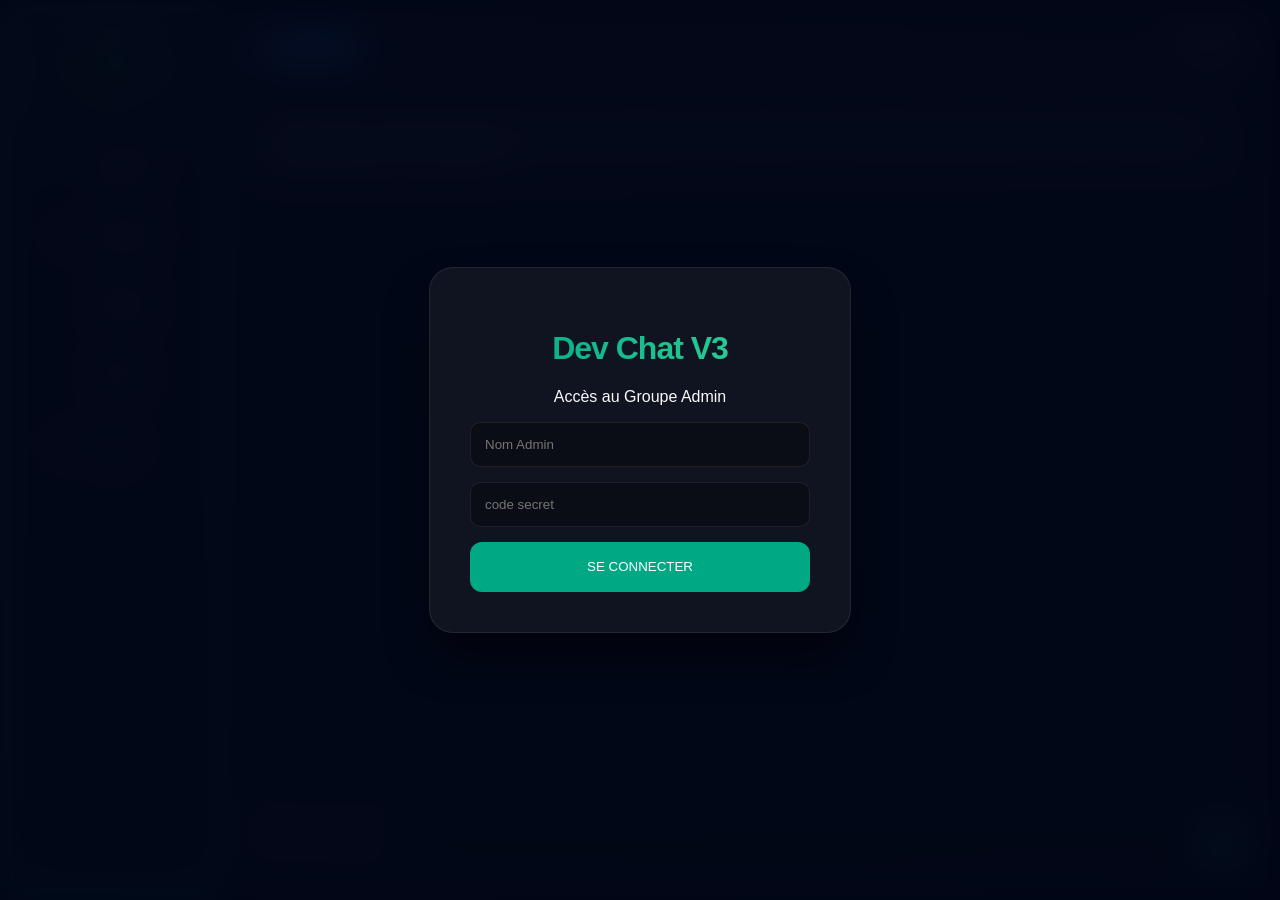
==== index.html @ 08f351c4 "rearengement du header" ====
<!doctype html>
<html lang="fr">
  <head>
    <meta charset="UTF-8" />
    <meta name="viewport" content="width=device-width, initial-scale=1.0" />
    <title>DevChat OS</title>
    <link rel="icon" type="image/png" href="iconesite.png" />
    <link rel="stylesheet" href="post.css" />
  </head>
  <body>
    <!-- ÉCRAN DE CONNEXION  -->
    <div id="auth-layer">
      <div class="login-card" id="card">
        <h1>Dev Chat V3</h1>
        <p>Accès au Groupe Admin</p>

        <div style="text-align: left">
          <input type="text" id="userIn" placeholder="Nom Admin" />
          <input type="password" id="passIn" placeholder="code secret" />
        </div>

        <button
          id="btnAuth"
          class="btnRun"
          style="width: 100%; margin-top: 15px; height: 50px"
        >
          SE CONNECTER
        </button>
      </div>
    </div>

    <!-- STRUCTURE DU SITE SÉPARÉE  -->
    <div id="main-site">
      <aside class="sidebar" id="sidbar">
        <div class="side-header">
          <img src="iconesite.png" alt="LOGO " class="logo" />
        </div>
        <div class="admin-list">
          <div class="admin-item">
            <div class="avatar letter-r" style="color: aqua" id="section-r">
              R
            </div>
            <span>RUPHIN</span>
          </div>
          <div class="admin-item">
            <div
              class="avatar letter-g"
              style="color: rgb(218, 90, 90)"
              id="section-g"
            >
              G
            </div>
            <span>GLOIRE</span>
          </div>
          <div class="admin-item">
            <div class="avatar letter-j" style="color: blue">J</div>
            <span>JAPHET</span>
          </div>
          <div class="admin-item">
            <div class="avatar letter-b" style="color: green">J</div>
            <span>JULES</span>
          </div>
        </div>
        <div class="admin-item">
          <div class="avatar letter-e" style="color: orange">E</div>
          <span>ELIEL</span>
        </div>
      </aside>

      <main class="chat-area">
        <header class="chat-header">
          <!-- button for ressources github , youtube, tiktok and so one-->
          
          <div class="header-right">
            <button class="resource-btn"">❤️ Ressources</button>
          </div>
          
          <button id="toggleSidebar" class="menu-btn">☰</button>

          <strong id="display-name" style="font-size: 18px">Admin</strong>
          
        </header>

        <div class="messages-box" id="msgBox">
          <div class="msg received">
            <span class="msg-info sys-info"></span>
            Bienvenue chers membres du groupe notre mission est de faire de nous
            les meilleurs. Tous les échanges sont cryptés par ma machine
            virtuelle donc faites attention pour ce que vous dite.
          </div>
        </div>

        <footer class="chat-input-area">
          <input
            type="text"
            id="chatInput"
            placeholder="Écrire un message..."
            required
          />
          <button class="btn-send" id="sendBtn">➤</button>
        </footer>
      </main>
    </div>

    <script type="module" src="test.js?v=99"></script>
  </body>
</html>
---- post.css ----
/* --- VARIABLES FUTURISTE DE L APP --- */
:root {
  --win-accent: #00a884; /* Vert Fluent */
  --win-bg: #020617; /* Fond ultra sombre Windows 12 */
  --win-glass: rgba(22, 28, 36, 0.7); /* Verre fumé */
  --win-border: rgba(
    255,
    255,
    255,
    0.08
  ); /* Bordure fine comme un cheveu pour faire plus pro */
  --win-text: #f8fafc;
  --win-muted: #94a3b8;
  --msg-sent: #005c4b;
  --msg-received: rgba(30, 41, 59, 0.8);
  --danger: #ff4d4d;
}

/* --- STRUCTURE GLOBALE --- */
body,
html {
  margin: 0;
  padding: 0;
  height: 100%;
  font-family: "Segoe UI Variable", "Segoe UI", sans-serif;
  background: radial-gradient(
    /*un jolie melange de noir et gris mais tout en un cicle*/ circle at top
      left,
    #0f172a,
    #020617
  ); /* Dégradé de profondeur */
  color: var(--win-text);
  overflow: hidden;
}

/* On ajoute un padding pour que l'app semble flotter dans l'écran */
body {
  padding: 12px;
  box-sizing: border-box;
}

/* --- ÉCRAN DE CONNEXION (Style Windows 11 & 12) --- */
#auth-layer {
  position: fixed;
  top: 0;
  left: 0;
  width: 100%;
  height: 100%;
  display: flex;
  justify-content: center;
  align-items: center;
  z-index: 2000;
  background: rgba(2, 6, 23, 0.9);
  backdrop-filter: blur(20px);
  transition: 0.6s cubic-bezier(0.4, 0, 0.2, 1);
}
/*carte de connection bien épuré*/
.login-card {
  background: var(--win-glass);
  padding: 40px;
  border-radius: 24px;
  border: 1px solid var(--win-border);
  width: 340px;
  text-align: center;
  box-shadow: 0 25px 50px -12px rgba(0, 0, 0, 0.7);
}

.login-card h1 {
  font-weight: 600;
  letter-spacing: -1px;
  background: linear-gradient(to right, #00a884, #34d399);
  -webkit-background-clip: text;
  -webkit-text-fill-color: transparent;
}

/* --- CONTENEUR PRINCIPAL --- */
#main-site {
  display: flex !important;
  flex-direction: row;
  width: 100%;
  height: calc(100vh - 24px); /* Calcule la hauteur exacte avec le padding */
  opacity: 1 !important; /* ON GARDE UNIQUEMENT CELUI-LA */
  gap: 12px;
  box-sizing: border-box;
  transition: 1s ease;
}

/* --- BARRE LATÉRALE MINIMALISTE --- */
.sidebar {
  width: 200px;
  background: var(--win-glass);
  backdrop-filter: blur(30px); /* Effet Mica */
  border-radius: 16px;
  border: 1px solid var(--win-border);
  display: flex;
  flex-direction: column;
  box-shadow: 0 4px 20px var(--win-accent);
}
.side-header {
  display: flex;
  justify-content: center; /* centre horizontalement */
  align-items: center; /* centre verticalement */
  padding: 20px; /* espace intérieur autour du logo */
  background-color: rgba(255, 255, 255, 0.05); /* effet verre dépoli léger */
  backdrop-filter: blur(10px); /* flou derrière le logo */
  border-bottom: 1px solid rgba(255, 255, 255, 0.1); /* ligne de séparation subtile */
}
/*button ressources pour ppartage des liens*/
.resource-btn {
  background-color: #147bdb;
  border-radius: 8px;
  padding: 8px;
  border: none;
  animation: heartbeat;
  transition: 1s ease;
}
.resource-btn:hover {
  transform: scale(1.2);
}

.popup-btn {
  background: transparent;
  border: none;
  font-size: 20px;
  color: #00ffcc; /* cyan néon  que j'ai tenté en faisant du code de couleur*/
  cursor: pointer;
  animation: heartbeat 1.2s infinite; /* cœur battant */
  transition: transform 0.3s ease;
}
.popup-btn:hover {
  transform: scale(1.2); /* zoom au survol */
  color: #ff0066; /* devient rose/rouge */
}
@keyframes heartbeat {
  /* coeur qui bat cool pour l'effet cyberpunk */
  0% {
    transform: scale(1);
  }
  25% {
    transform: scale(1.2);
  }
  40% {
    transform: scale(1);
  }
  60% {
    transform: scale(1.2);
  }
  100% {
    transform: scale(1);
  }
}

.logo {
  width: 80px; /* taille du logo */
  height: auto; /* garde les proportions */
  border-radius: 12px; /* coins arrondis */
  box-shadow: 0 0 15px rgba(0, 255, 255, 0.4); /* effet glow futuriste */
  transition: transform 0.3s ease; /* animation fluide */
}

.logo:hover {
  transform: scale(1.1); /* effet zoom au survol */
}

/* --- AVATARS EN EXPERT --- */
.avatar {
  width: 40px;
  height: 40px;
  border-radius: 12px; /* Carré arrondi moderne au lieu de cercle */
  display: flex;
  align-items: center;
  justify-content: center;
  font-weight: 700;
  font-size: 16px;
  color: white;
  box-shadow: 0 4px 10px rgba(0, 0, 0, 0.3);
}

/*icônes des utilisateurs*/
.admin-item {
  display: flex;
  align-items: center;
  gap: 15px;
  padding: 12px;
  margin: 4px 12px;
  border-radius: 12px;
  transition: 0.2s;
  cursor: pointer;
}

.admin-item:hover {
  background: rgba(255, 255, 255, 0.05);
}

/* --- ZONE DE CHAT ÉPURÉE --- */
.chat-area {
  flex: 1;
  background: var(--win-glass);
  backdrop-filter: blur(30px);
  border-radius: 16px;
  border: 1px solid var(--win-border);
  display: flex;
  flex-direction: column;
  overflow: hidden;
  box-shadow: 0 4px 20px rgba(0, 0, 0, 0.4);
  display: flex; /* Active le mode Flexbox */
}

/* ---header du chat-area ---*/
.chat-header {
  background: rgba(255, 255, 255, 0.02);
  padding: 20px 30px;
  border-bottom: 1px solid var(--win-border);
  display: flex;
  justify-content: space-between;
}

.messages-box {
  flex: 1;
  padding: 25px;
  overflow-y: auto;
  display: flex;
  flex-direction: column;
  gap: 12px;
}

/* --- BULLES DE MESSAGES SQUIRLE --- */
.msg {
  max-width: 65%;
  padding: 12px 18px;
  border-radius: 18px;
  font-size: 14px;
  line-height: 1.5;
  position: relative;
}

.sent {
  align-self: flex-end;
  background: var(--msg-sent);
  border-bottom-right-radius: 4px; /* Effet bulle moderne */
}

.received {
  align-self: flex-start;
  background: var(--msg-received);
  border: 1px solid var(--win-border);
  border-bottom-left-radius: 4px;
}

/* --- BARRE DE SAISIE FLOTTANTE --- */
.chat-input-area {
  padding: 20px 30px;
  background: rgba(255, 255, 255, 0.02);
  display: flex;
  gap: 15px;
  border-top: 1px solid var(--win-border);
  align-items: center;
}
/* 1. Reset des inputs globaux pour la carte de login */
.login-card input {
  width: 100%;
  margin-top: 15px;
  display: block;
}

/* 2. Style spécifique pour l'input de CHAT */
.chat-input-area input {
  flex: 1; /* L'input prend tout l'espace disponible */
  margin-top: 0; /* ON ENLÈVE la marge qui casse l'alignement vertical */
  width: auto; /* On laisse le flex-grow gérer la largeur */
}

/* 3. Alignement vertical du bouton */
.btn-send,
.btnRun {
  flex-shrink: 0; /* Empêche le bouton de rétrécir */
  display: flex;
  align-items: center;
  justify-content: center; /*ici je centre le boutton pour un style windows 12*/
}

input {
  width: 100%;
  padding: 14px; /* Un peu plus grand pour le confort */
  margin-top: 15px; /* CRUCIAL : Crée l'espace au-dessus de chaque champ */
  border-radius: 10px;
  border: 1px solid var(--win-border);
  background: rgba(0, 0, 0, 0.3);
  color: white;
  outline: none;
  box-sizing: border-box; /* Évite que l'input ne dépasse de la carte */
}

input:focus {
  border-color: var(--win-accent);
  box-shadow: 0 0 10px rgba(0, 168, 132, 0.2);
}

.btn-send {
  background: var(--win-accent);
  border: none;
  width: 32px;
  height: 32px;

  border-radius: 50%;
  color: white;

  cursor: pointer;
  transition: 0.3s;
}

.btn-send:hover {
  filter: brightness(1.2);
  transform: translateY(-2px);
}
.btnRun {
  background: var(--win-accent);
  border: none;
  width: 32px;
  height: 32px;

  border-radius: 12px;
  color: white;

  cursor: pointer;
  transition: 0.3s;
}
/* Conteneur global du message pour gérer l'empilement vertical */
.msg-wrapper {
  display: flex;
  flex-direction: column;
  max-width: 65%;
  gap: 4px;
  animation: Touchederuphin;
}

/* Style du nom d'utilisateur discret */
.msg-author {
  font-size: 11px;
  font-weight: 600;
  color: var(--win-muted); /* Utilise votre variable grise */
  opacity: 0.7;
  letter-spacing: 0.5px;
  margin-left: 4px;
}

/* Alignement spécifique pour vos messages envoyés */
.sent-wrapper {
  align-self: flex-end;
  align-items: flex-end; /* Aligne le nom ET la bulle à droite du wrapper */
}
.sent-wrapper .msg-author {
  text-align: left;
  margin-right: 4px;
}

/* Ajustement de la bulle pour qu'elle ne prenne que la largeur de son texte */
.msg {
  max-width: 100%; /* Le wrapper gère déjà la largeur max */
  width: fit-content;
}
@keyframes Touchederuphin {
  0% {
    opacity: 0; /* Invisible */
    transform: translateY(20px); /* 20px plus bas */
  }
  100% {
    opacity: 1; /* Totalement visible */
    transform: translateY(0); /* À sa place normale */
  }
}
/* La flèche pour les messages (à droite) ca donne un style app react*/
.msg.sent::after {
  content: "";
  position: absolute;
  bottom: 0;
  right: -8px; /* On la pousse un peu vers l'extérieur */
  width: 0;
  height: 0;
  border-left: 12px solid var(--msg-sent); /* La pointe est de la même couleur que la bulle */
  border-top: 12px solid transparent;
}

/* La flèche pour les messages reçus (à gauche) */
.msg.received::after {
  content: "";
  position: absolute;
  bottom: 0;
  left: -8px;
  width: 0;
  height: 0;
  border-right: 12px solid var(--msg-received);
  border-top: 12px solid transparent;
}

.msg {
  position: relative; /* Indispensable pour positionner le ::after */
}
.sid-btn:hover {
  background-color: transparent;
  transform: transleY(-12px);
  width: 70px;
  height: 70px;
}
/* --- RESPONSIVE POUR PETITS ÉCRANS --- */
.menu-btn {
  display: none; /* caché sur PC */
  background: var(--win-accent);
  color: white;
  border: none;
  font-size: 22px;
  padding: 8px 12px;
  border-radius: 8px;
  cursor: pointer;
}

@media screen and (max-width: 600px) {
  .menu-btn {
    display: block; /* visible sur téléphone */
  }

  .sidebar {
    position: fixed;
    left: -250px; /* cachée par défaut */
    top: 0;
    width: 250px;
    height: 100%;
    transition: left 0.3s ease;
    z-index: 1000;
  }

  .sidebar.active {
    left: 0; /* apparaît quand on l' active */
  }

  .chat-area {
    margin-left: 0; /* occupe tout l’écran */
  }
}
/* --- RESPONSIVE LOGIN CARD --- */
@media screen and (max-width: 768px) {
  .login-card {
    width: 90%; /* occupe presque toute la largeur */
    padding: 20px; /* réduit le padding pour éviter que ça déborde */
    font-size: 16px; /* texte plus lisible */
  }

  .login-card h1 {
    font-size: 22px; /* titre plus compact */
  }

  .login-card p {
    font-size: 14px;
  }

  #userIn,
  #passIn {
    width: 100%; /* champs prennent toute la largeur */
    font-size: 14px;
    padding: 12px;
  }

  #btnAuth {
    width: 100%; /* bouton large et confortable */
    height: 45px;
    font-size: 16px;
    border-radius: 10px;
  }
}

/* --- ULTRA PETITS ÉCRANS (smartphones < 480px), utiles pour mes potes et collaborrateurs --- */
@media screen and (max-width: 480px) {
  .login-card {
    width: 95%;
    padding: 15px;
    border-radius: 18px; /* coins plus arrondis pour un look mobile */
  }

  .login-card h1 {
    font-size: 20px;
  }

  #btnAuth {
    font-size: 14px;
    height: 40px;
  }
}
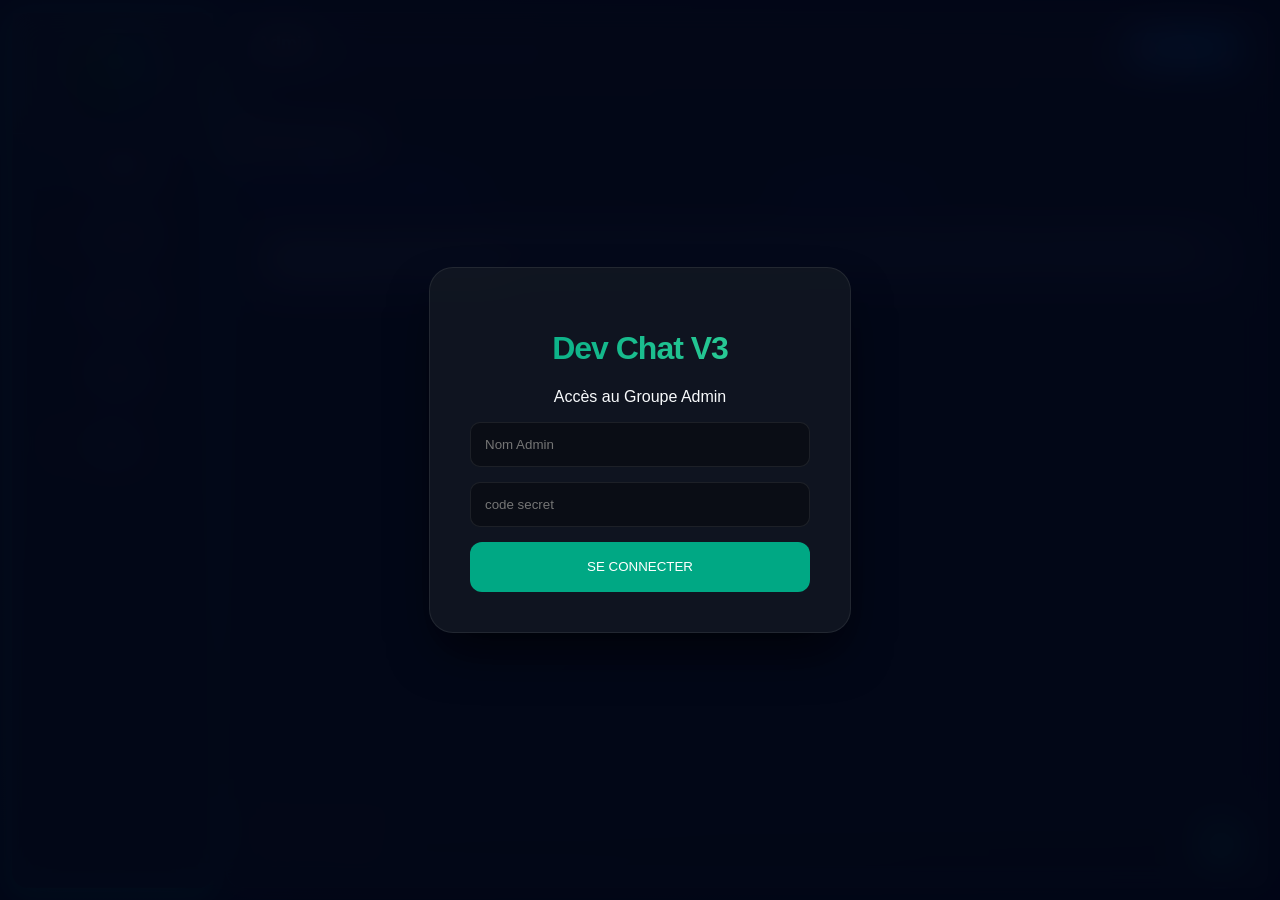
==== commit f88f97e8: "add:style for button ressources" ====
--- a/index.html
+++ b/index.html
@@ -4,6 +4,8 @@
     <meta charset="UTF-8" />
     <meta name="viewport" content="width=device-width, initial-scale=1.0" />
     <title>DevChat OS</title>
+    <link href="https://fonts.googleapis.com/icon?family=Material+Icons" rel="stylesheet">
+
     <link rel="icon" type="image/png" href="iconesite.png" />
     <link rel="stylesheet" href="post.css" />
   </head>
@@ -80,6 +82,21 @@
           <strong id="display-name" style="font-size: 18px">Admin</strong>
           
         </header>
+        <!--creation du popup-->
+        <div id="popup" class="popup">
+          <div class="popup-content">
+            <span id="closePopup" class="material-icons">close</span>
+            <h3>Mes Ressources</h3>
+            <div class="icons">
+              <a href="https://github.com" target="_blank"><span class="material-icons">code</span> GitHub</a>
+              <a href="https://youtube.com" target="_blank"><span class="material-icons">ondemand_video</span> YouTube</a>
+              <a href="https://gitlab.com" target="_blank"><span class="material-icons">storage</span> GitLab</a>
+              <a href="https://gemini.google.com" target="_blank"><span class="material-icons">auto_awesome</span> Gemini</a>
+              <a href="https://code.visualstudio.com" target="_blank"><span class="material-icons">computer</span> VS Code</a>
+            </div>
+          </div>
+        </div>
+
 
         <div class="messages-box" id="msgBox">
           <div class="msg received">
--- a/post.css
+++ b/post.css
@@ -111,7 +111,7 @@
   border-radius: 8px;
   padding: 8px;
   border: none;
-  animation: heartbeat;
+  animation: heartbeat 1.2s infinite;
   transition: 1s ease;
 }
 .resource-btn:hover {
@@ -213,6 +213,7 @@
   border-bottom: 1px solid var(--win-border);
   display: flex;
   justify-content: space-between;
+  flex-direction: row-reverse;
 }
 
 .messages-box {
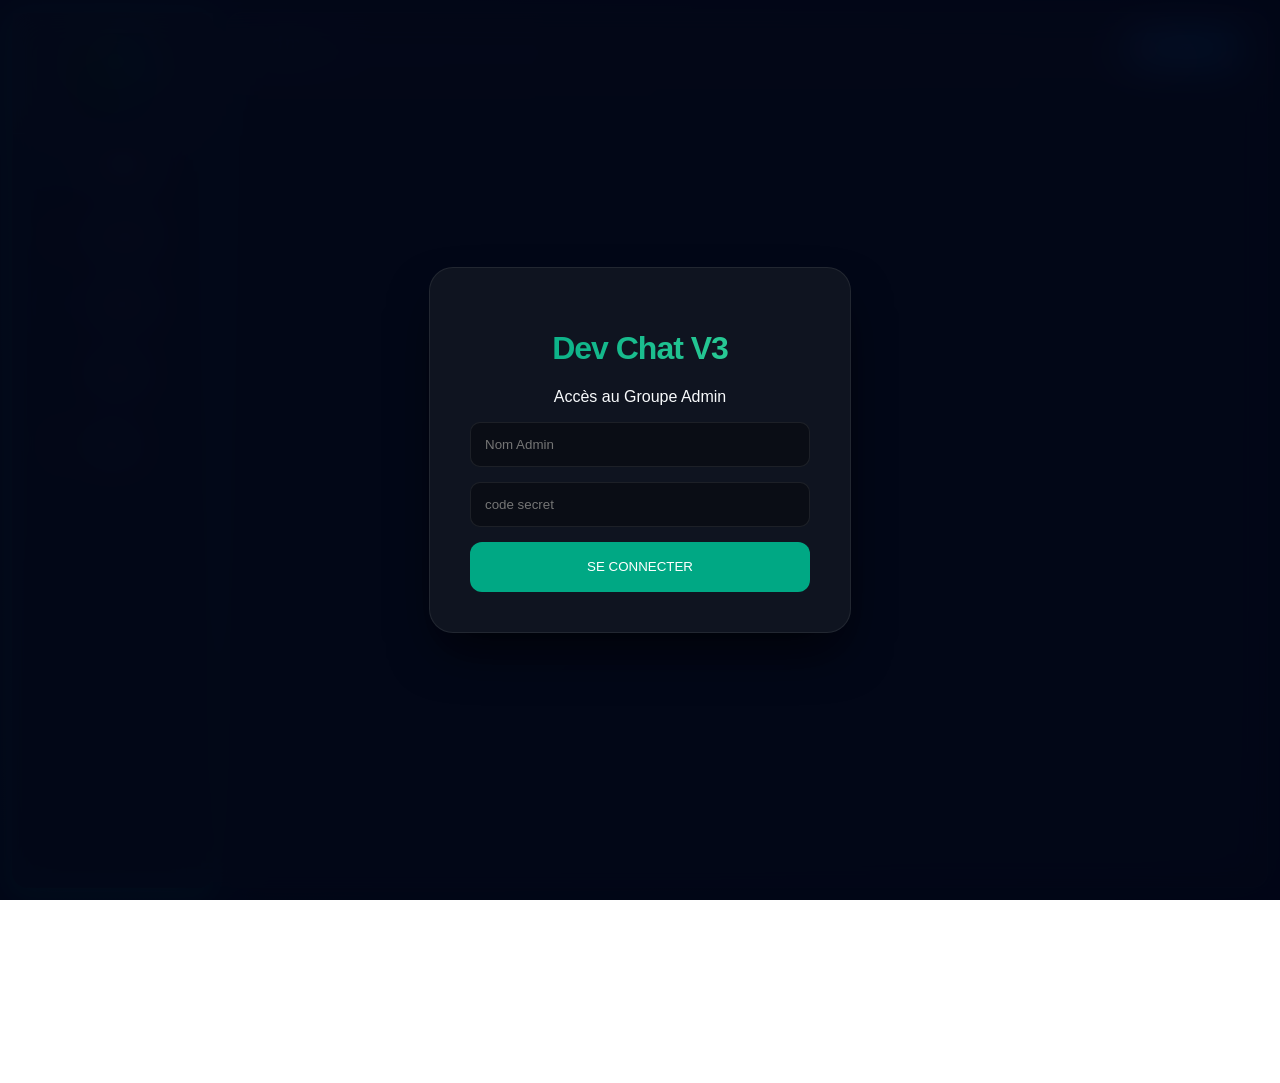
==== commit 81ff26d5: "ajout d'un autre admin" ====
--- a/index.html
+++ b/index.html
@@ -74,27 +74,16 @@
           <!-- button for ressources github , youtube, tiktok and so one-->
           
           <div class="header-right">
-            <button class="resource-btn"">❤️ Ressources</button>
+            <button class="resource-btn"id="Openpopup">❤️ Ressources</button>
           </div>
           
           <button id="toggleSidebar" class="menu-btn">☰</button>
 
-          <strong id="display-name" style="font-size: 18px">Admin</strong>
+          <strong id="display-name">Admin</strong>
           
         </header>
         <!--creation du popup-->
-        <div id="popup" class="popup">
-          <div class="popup-content">
-            <span id="closePopup" class="material-icons">close</span>
-            <h3>Mes Ressources</h3>
-            <div class="icons">
-              <a href="https://github.com" target="_blank"><span class="material-icons">code</span> GitHub</a>
-              <a href="https://youtube.com" target="_blank"><span class="material-icons">ondemand_video</span> YouTube</a>
-              <a href="https://gitlab.com" target="_blank"><span class="material-icons">storage</span> GitLab</a>
-              <a href="https://gemini.google.com" target="_blank"><span class="material-icons">auto_awesome</span> Gemini</a>
-              <a href="https://code.visualstudio.com" target="_blank"><span class="material-icons">computer</span> VS Code</a>
-            </div>
-          </div>
+        
         </div>
 
 
--- a/post.css
+++ b/post.css
@@ -120,6 +120,7 @@
 
 .popup-btn {
   background: transparent;
+
   border: none;
   font-size: 20px;
   color: #00ffcc; /* cyan néon  que j'ai tenté en faisant du code de couleur*/
@@ -130,6 +131,9 @@
 .popup-btn:hover {
   transform: scale(1.2); /* zoom au survol */
   color: #ff0066; /* devient rose/rouge */
+}
+.popup {
+  display: block;
 }
 @keyframes heartbeat {
   /* coeur qui bat cool pour l'effet cyberpunk */
@@ -214,6 +218,12 @@
   display: flex;
   justify-content: space-between;
   flex-direction: row-reverse;
+}
+#display-name {
+  letter-spacing: 2px;
+  color: #0b4e8d;
+  font-size: 18px;
+  font-family: "Orbitron", sans-serif;
 }
 
 .messages-box {
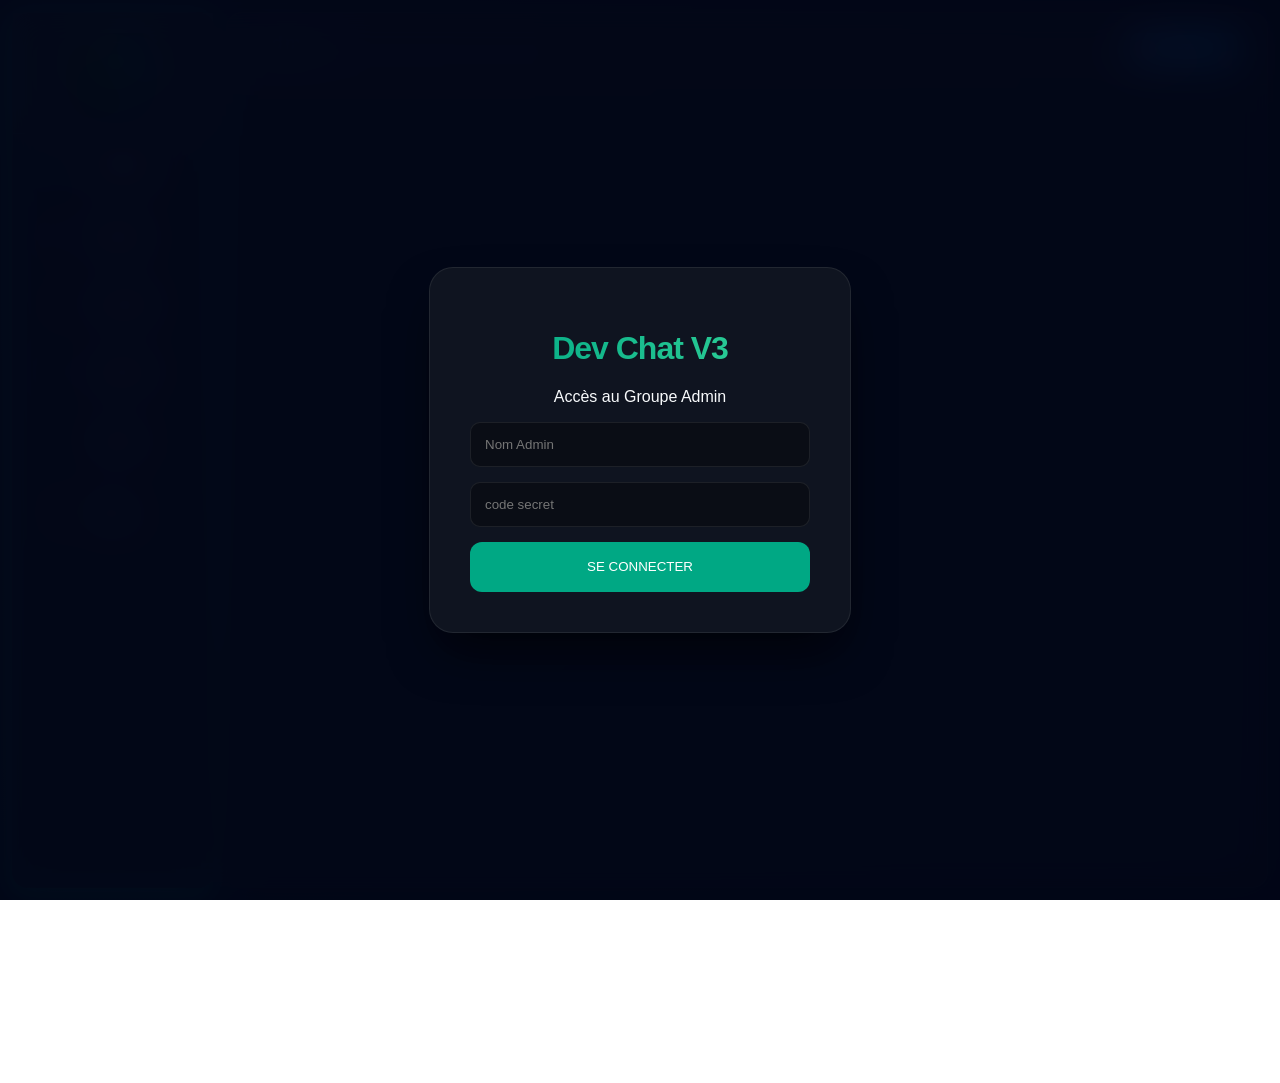
==== commit 52e95370: "resolution du bug d'affichage" ====
--- a/index.html
+++ b/index.html
@@ -43,6 +43,12 @@
               R
             </div>
             <span>RUPHIN</span>
+          </div>
+          <div class="admin-item">
+            <div class="avatar letter-r" style="color: #ef00bd" id="section-r">
+              N
+            </div>
+            <span>NOBLE</span>
           </div>
           <div class="admin-item">
             <div
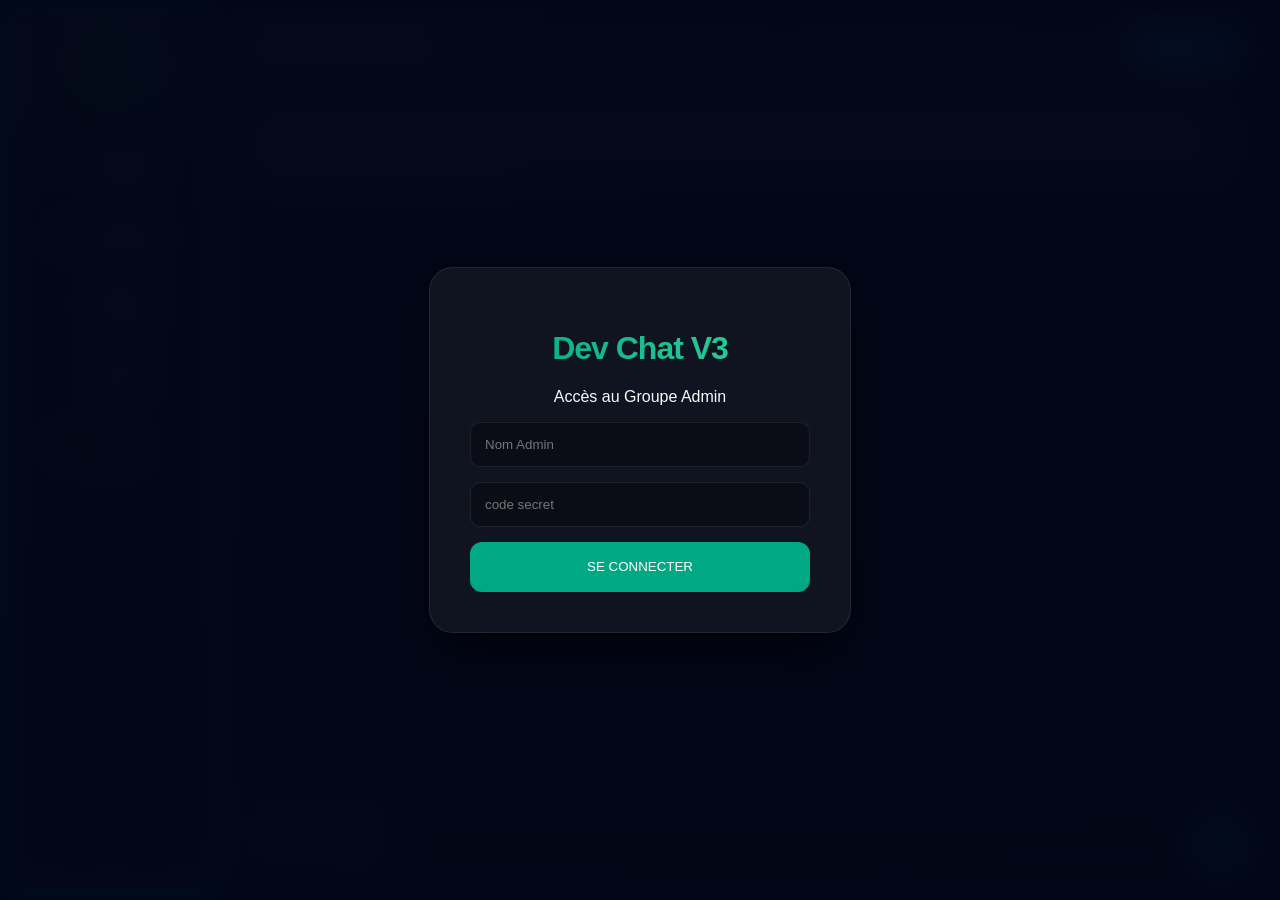
==== commit 3d351bea: "admire mes améliorations" ====
--- a/index.html
+++ b/index.html
@@ -4,8 +4,6 @@
     <meta charset="UTF-8" />
     <meta name="viewport" content="width=device-width, initial-scale=1.0" />
     <title>DevChat OS</title>
-    <link href="https://fonts.googleapis.com/icon?family=Material+Icons" rel="stylesheet">
-
     <link rel="icon" type="image/png" href="iconesite.png" />
     <link rel="stylesheet" href="post.css" />
   </head>
@@ -45,12 +43,6 @@
             <span>RUPHIN</span>
           </div>
           <div class="admin-item">
-            <div class="avatar letter-r" style="color: #ef00bd" id="section-r">
-              N
-            </div>
-            <span>NOBLE</span>
-          </div>
-          <div class="admin-item">
             <div
               class="avatar letter-g"
               style="color: rgb(218, 90, 90)"
@@ -80,18 +72,14 @@
           <!-- button for ressources github , youtube, tiktok and so one-->
           
           <div class="header-right">
-            <button class="resource-btn"id="Openpopup">❤️ Ressources</button>
+            <button class="resource-btn"">❤️ Ressources</button>
           </div>
           
           <button id="toggleSidebar" class="menu-btn">☰</button>
 
-          <strong id="display-name">Admin</strong>
-          
+          <strong id="display-name" style="font-size: 18px">Admin</strong>
+          <div class="session-status">Session sécurisée active</div>
         </header>
-        <!--creation du popup-->
-        
-        </div>
-
 
         <div class="messages-box" id="msgBox">
           <div class="msg received">
@@ -114,6 +102,6 @@
       </main>
     </div>
 
-    <script type="module" src="test.js?v=99"></script>
+    <script type="module" src="test.js"></script>
   </body>
 </html>
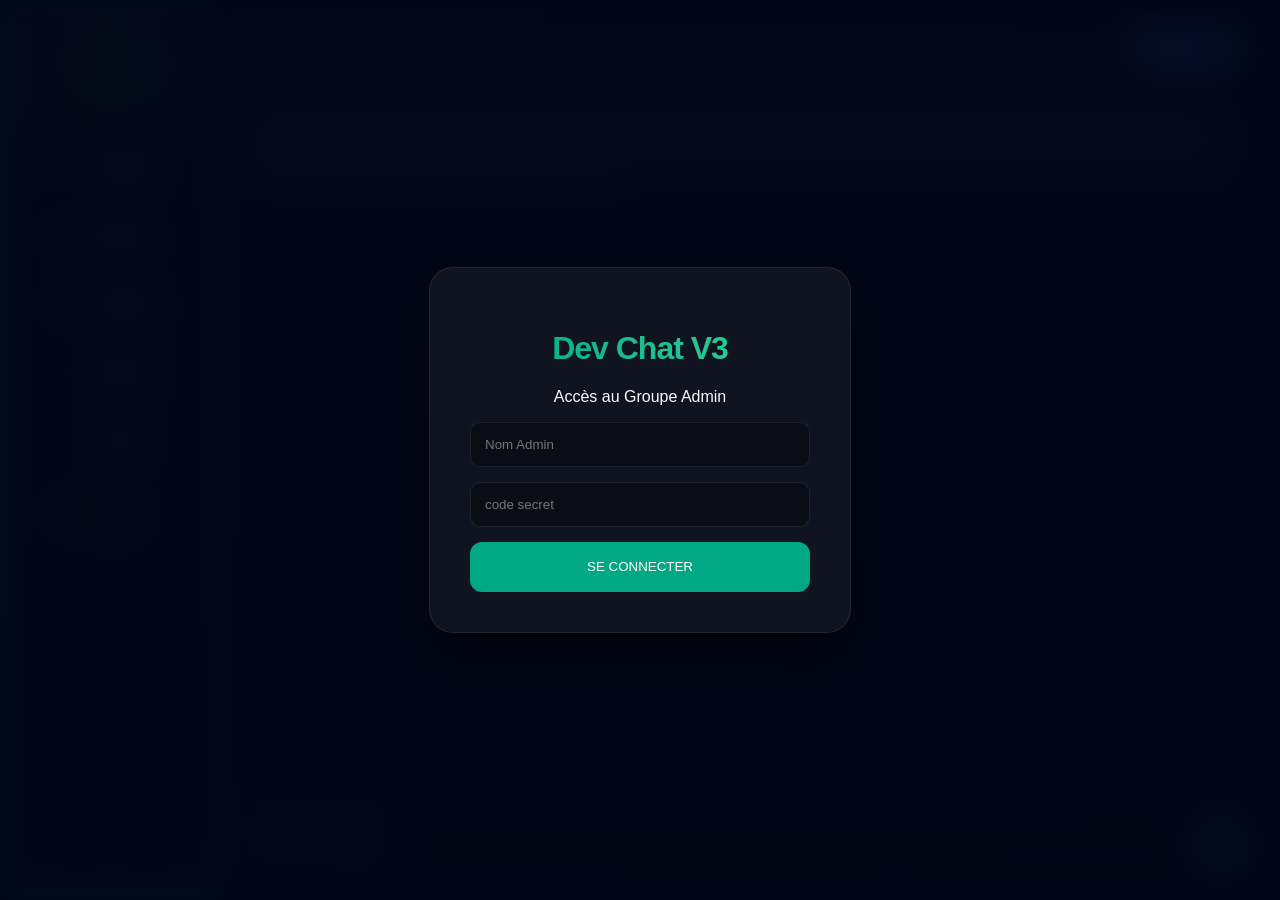
==== commit e77b8c4a: "depandant projet" ====
--- a/index.html
+++ b/index.html
@@ -4,6 +4,11 @@
     <meta charset="UTF-8" />
     <meta name="viewport" content="width=device-width, initial-scale=1.0" />
     <title>DevChat OS</title>
+    <link
+      href="https://fonts.googleapis.com/icon?family=Material+Icons"
+      rel="stylesheet"
+    />
+
     <link rel="icon" type="image/png" href="iconesite.png" />
     <link rel="stylesheet" href="post.css" />
   </head>
@@ -43,6 +48,12 @@
             <span>RUPHIN</span>
           </div>
           <div class="admin-item">
+            <div class="avatar letter-n" style="color: #ef00bd" id="section-r">
+              N
+            </div>
+            <span>NOBLE</span>
+          </div>
+          <div class="admin-item">
             <div
               class="avatar letter-g"
               style="color: rgb(218, 90, 90)"
@@ -70,23 +81,30 @@
       <main class="chat-area">
         <header class="chat-header">
           <!-- button for ressources github , youtube, tiktok and so one-->
-          
+
           <div class="header-right">
-            <button class="resource-btn"">❤️ Ressources</button>
+            <button class="resource-btn" id="Openpopup">
+              <a
+                href="https://github.com/geniruphin-junior/DevchatOS.git"
+                style="text-decoration: none"
+                >❤️ Ressources</a
+              >
+            </button>
           </div>
-          
+
           <button id="toggleSidebar" class="menu-btn">☰</button>
 
-          <strong id="display-name" style="font-size: 18px">Admin</strong>
-          <div class="session-status">Session sécurisée active</div>
+          <strong id="display-name">Admin</strong>
         </header>
+        <!--creation du popup-->
 
         <div class="messages-box" id="msgBox">
           <div class="msg received">
             <span class="msg-info sys-info"></span>
             Bienvenue chers membres du groupe notre mission est de faire de nous
-            les meilleurs. Tous les échanges sont cryptés par ma machine
-            virtuelle donc faites attention pour ce que vous dite.
+            les meilleurs. Tous les échanges sont cryptés par la base des
+            données donc faites attention pour ce que vous dites car c'est
+            public.
           </div>
         </div>
 
@@ -102,6 +120,6 @@
       </main>
     </div>
 
-    <script type="module" src="test.js"></script>
+    <script type="module" src="test.js?v=99"></script>
   </body>
 </html>
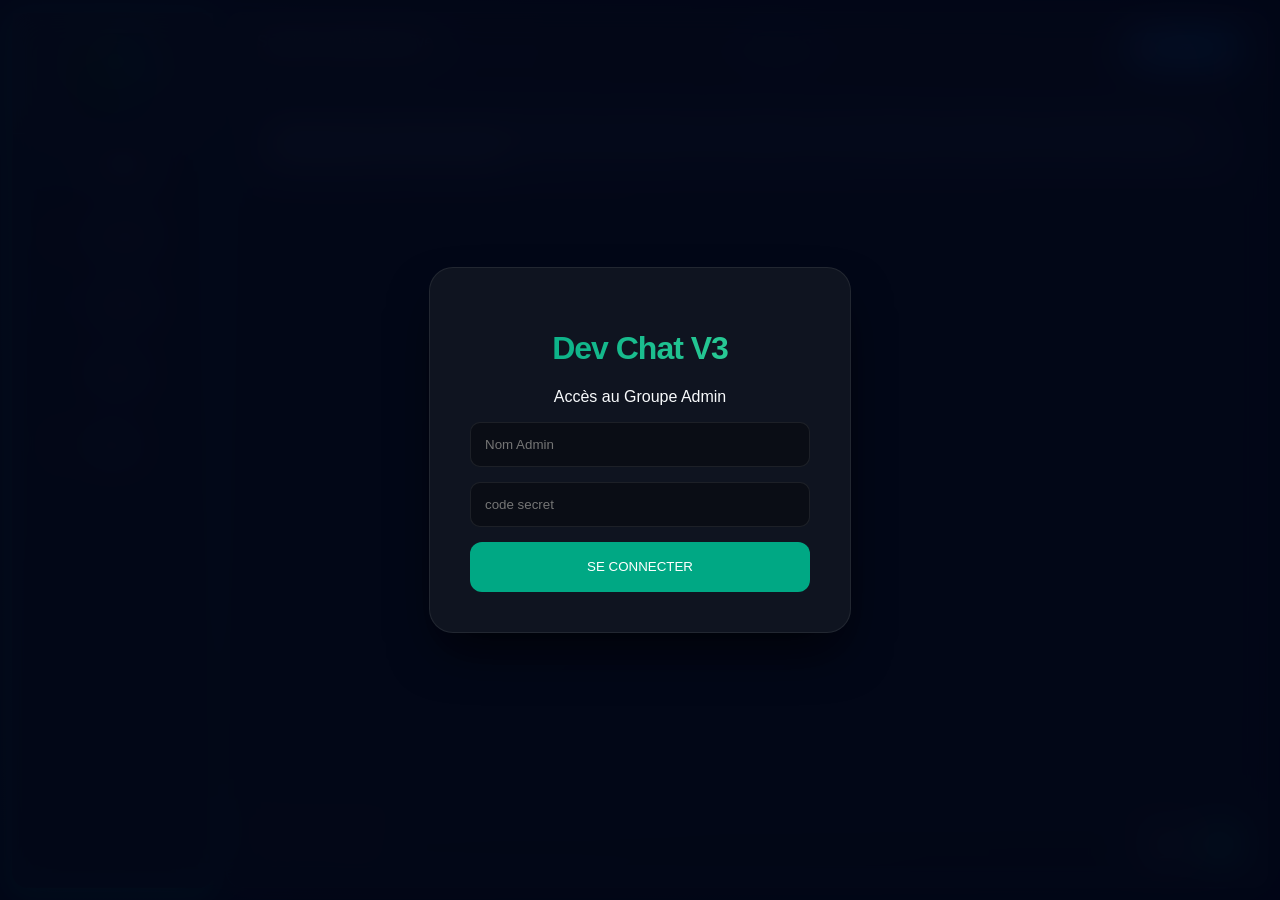
==== commit 875c1105: "Version 3.0 : Ajout envoi photos, correction heure et UI finale" ====
--- a/index.html
+++ b/index.html
@@ -4,11 +4,6 @@
     <meta charset="UTF-8" />
     <meta name="viewport" content="width=device-width, initial-scale=1.0" />
     <title>DevChat OS</title>
-    <link
-      href="https://fonts.googleapis.com/icon?family=Material+Icons"
-      rel="stylesheet"
-    />
-
     <link rel="icon" type="image/png" href="iconesite.png" />
     <link rel="stylesheet" href="post.css" />
   </head>
@@ -48,12 +43,6 @@
             <span>RUPHIN</span>
           </div>
           <div class="admin-item">
-            <div class="avatar letter-n" style="color: #ef00bd" id="section-r">
-              N
-            </div>
-            <span>NOBLE</span>
-          </div>
-          <div class="admin-item">
             <div
               class="avatar letter-g"
               style="color: rgb(218, 90, 90)"
@@ -81,45 +70,36 @@
       <main class="chat-area">
         <header class="chat-header">
           <!-- button for ressources github , youtube, tiktok and so one-->
-
+          
           <div class="header-right">
-            <button class="resource-btn" id="Openpopup">
-              <a
-                href="https://github.com/geniruphin-junior/DevchatOS.git"
-                style="text-decoration: none"
-                >❤️ Ressources</a
-              >
-            </button>
+            <button class="resource-btn"">❤️ Ressources</button>
           </div>
-
+          
           <button id="toggleSidebar" class="menu-btn">☰</button>
 
-          <strong id="display-name">Admin</strong>
+          <strong id="display-name" style="font-size: 18px">Admin</strong>
+          <div class="session-status">Session sécurisée active</div>
         </header>
-        <!--creation du popup-->
 
         <div class="messages-box" id="msgBox">
           <div class="msg received">
             <span class="msg-info sys-info"></span>
             Bienvenue chers membres du groupe notre mission est de faire de nous
-            les meilleurs. Tous les échanges sont cryptés par la base des
-            données donc faites attention pour ce que vous dites car c'est
-            public.
+            les meilleurs. Tous les échanges sont cryptés par ma machine
+            virtuelle donc faites attention pour ce que vous dite.
           </div>
         </div>
 
         <footer class="chat-input-area">
-          <input
-            type="text"
-            id="chatInput"
-            placeholder="Écrire un message..."
-            required
-          />
+          <input type="text" id="chatInput" placeholder="Écrire un message..." required />
+          <!-- Bouton photo ajouté -->
+          <button class="resource-btn" id="uploadBtn" title="Envoyer une photo" style="background:none; border:none; font-size:1.5rem; cursor:pointer;">📷</button>
+          <input type="file" id="fileInput" accept="image/*" style="display:none;">
           <button class="btn-send" id="sendBtn">➤</button>
         </footer>
       </main>
     </div>
 
-    <script type="module" src="test.js?v=99"></script>
+    <script type="module" src="test.js"></script>
   </body>
 </html>
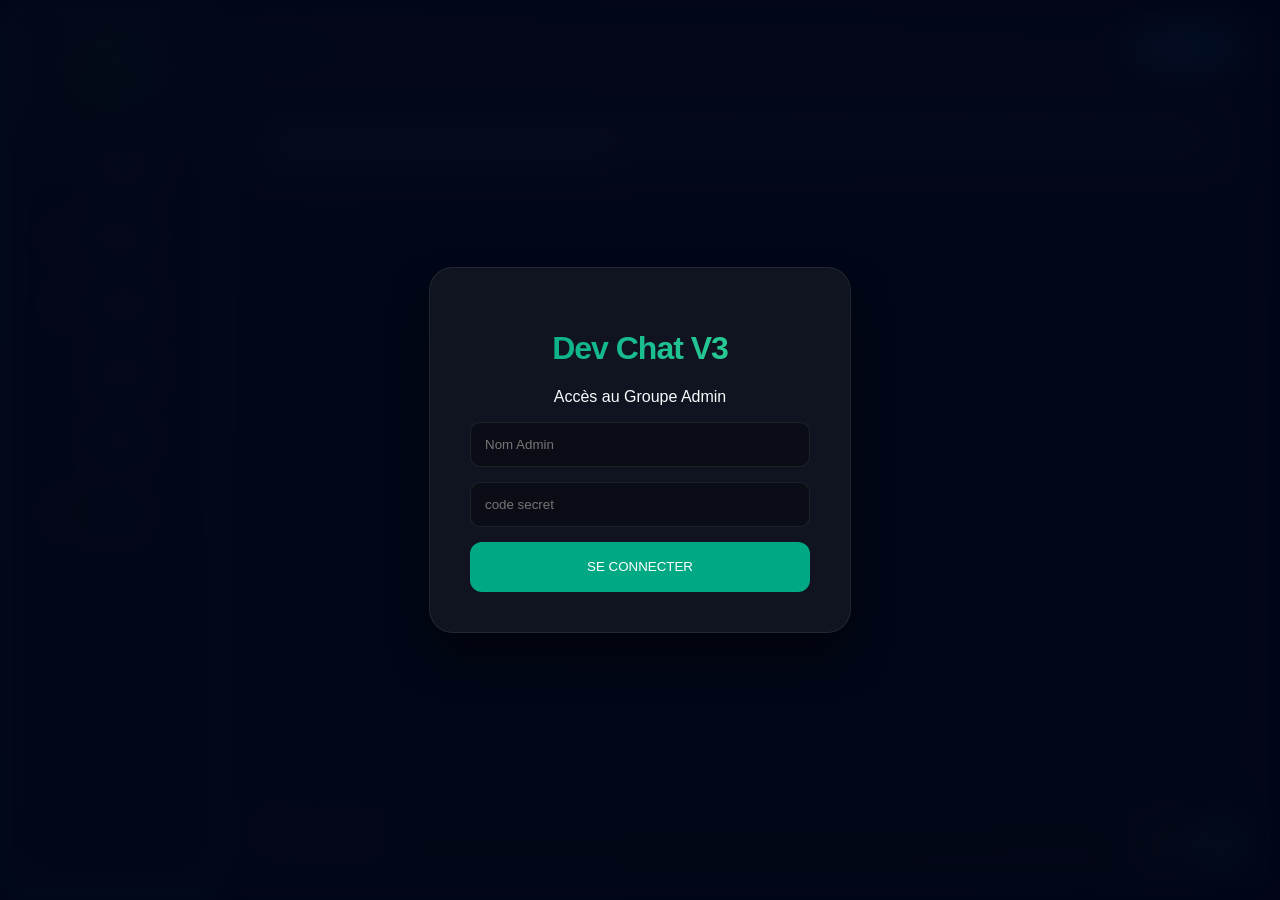
==== commit f9ff4458: "Merge pull request #9 from Gloiredev/admin-dev feat: add time and screenshot in the application" ====
--- a/index.html
+++ b/index.html
@@ -4,6 +4,11 @@
     <meta charset="UTF-8" />
     <meta name="viewport" content="width=device-width, initial-scale=1.0" />
     <title>DevChat OS</title>
+    <link
+      href="https://fonts.googleapis.com/icon?family=Material+Icons"
+      rel="stylesheet"
+    />
+
     <link rel="icon" type="image/png" href="iconesite.png" />
     <link rel="stylesheet" href="post.css" />
   </head>
@@ -43,6 +48,12 @@
             <span>RUPHIN</span>
           </div>
           <div class="admin-item">
+            <div class="avatar letter-n" style="color: #ef00bd" id="section-r">
+              N
+            </div>
+            <span>NOBLE</span>
+          </div>
+          <div class="admin-item">
             <div
               class="avatar letter-g"
               style="color: rgb(218, 90, 90)"
@@ -70,23 +81,30 @@
       <main class="chat-area">
         <header class="chat-header">
           <!-- button for ressources github , youtube, tiktok and so one-->
-          
+
           <div class="header-right">
-            <button class="resource-btn"">❤️ Ressources</button>
+            <button class="resource-btn" id="Openpopup">
+              <a
+                href="https://github.com/geniruphin-junior/DevchatOS.git"
+                style="text-decoration: none"
+                >❤️ Ressources</a
+              >
+            </button>
           </div>
-          
+
           <button id="toggleSidebar" class="menu-btn">☰</button>
 
-          <strong id="display-name" style="font-size: 18px">Admin</strong>
-          <div class="session-status">Session sécurisée active</div>
+          <strong id="display-name">Admin</strong>
         </header>
+        <!--creation du popup-->
 
         <div class="messages-box" id="msgBox">
           <div class="msg received">
             <span class="msg-info sys-info"></span>
             Bienvenue chers membres du groupe notre mission est de faire de nous
-            les meilleurs. Tous les échanges sont cryptés par ma machine
-            virtuelle donc faites attention pour ce que vous dite.
+            les meilleurs. Tous les échanges sont cryptés par la base des
+            données donc faites attention pour ce que vous dites car c'est
+            public.
           </div>
         </div>
 
